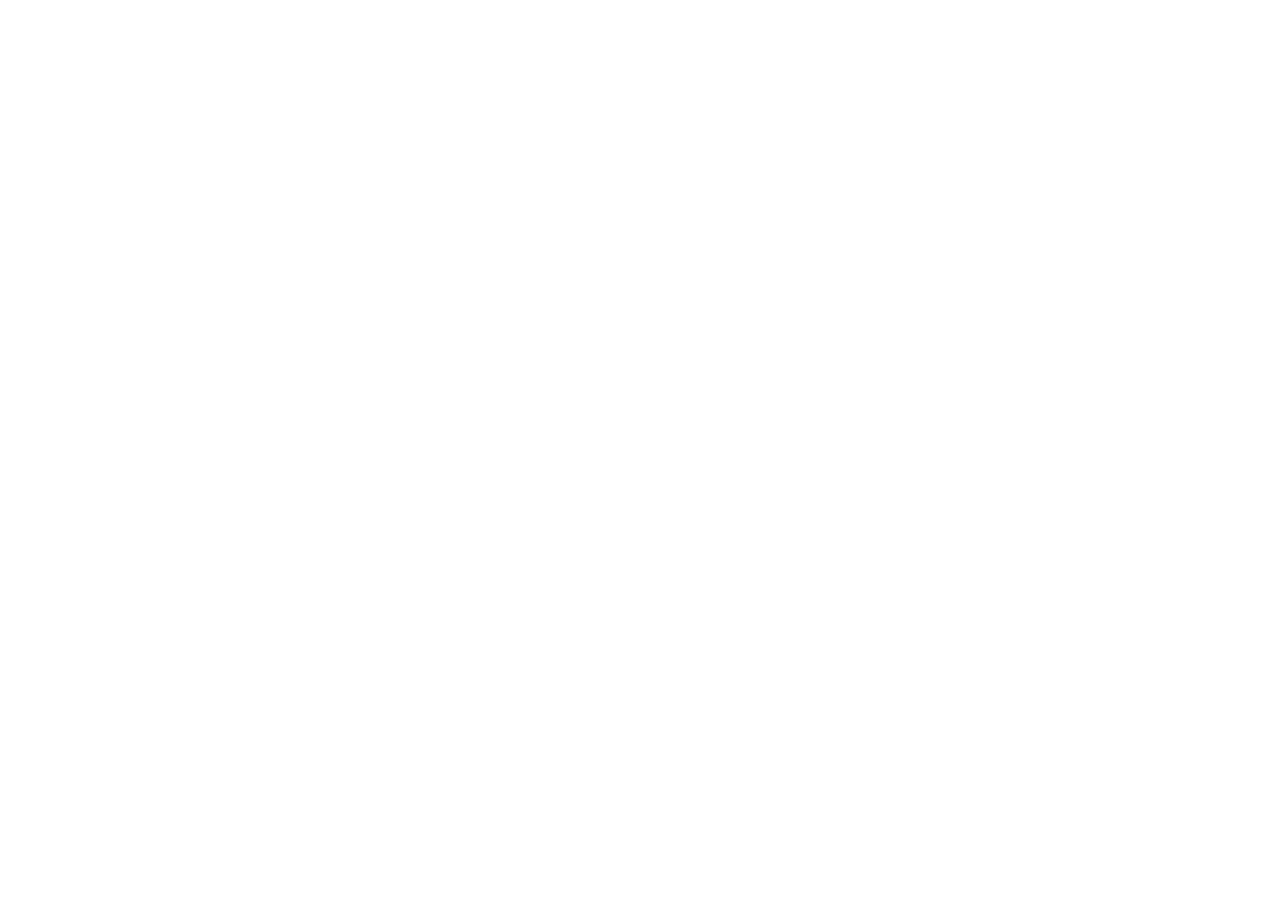
==== public/index.html @ 0d7ba0e9 "Apply saving posts functionality" ====
<!DOCTYPE html>
<html lang="pt-br">

<head>
  <meta charset="utf-8" />
  <meta name="viewport" content="width=device-width, initial-scale=1" />
  <title>Instagram React</title>
  <link rel="preconnect" href="https://fonts.gstatic.com">
  <link href="https://fonts.googleapis.com/css2?family=Roboto:ital,wght@0,100;0,300;0,500;1,400&display=swap"
    rel="stylesheet">
  <link rel="stylesheet" href="./assets/css/reset.css">
  <link rel="stylesheet" href="./assets/css/style.css">
</head>

<body>
  <noscript>You need to enable JavaScript to run this app.</noscript>
  <div class="root">
  </div>

  <script src="https://unpkg.com/ionicons@5.4.0/dist/ionicons.js"></script>
</body>

</html>
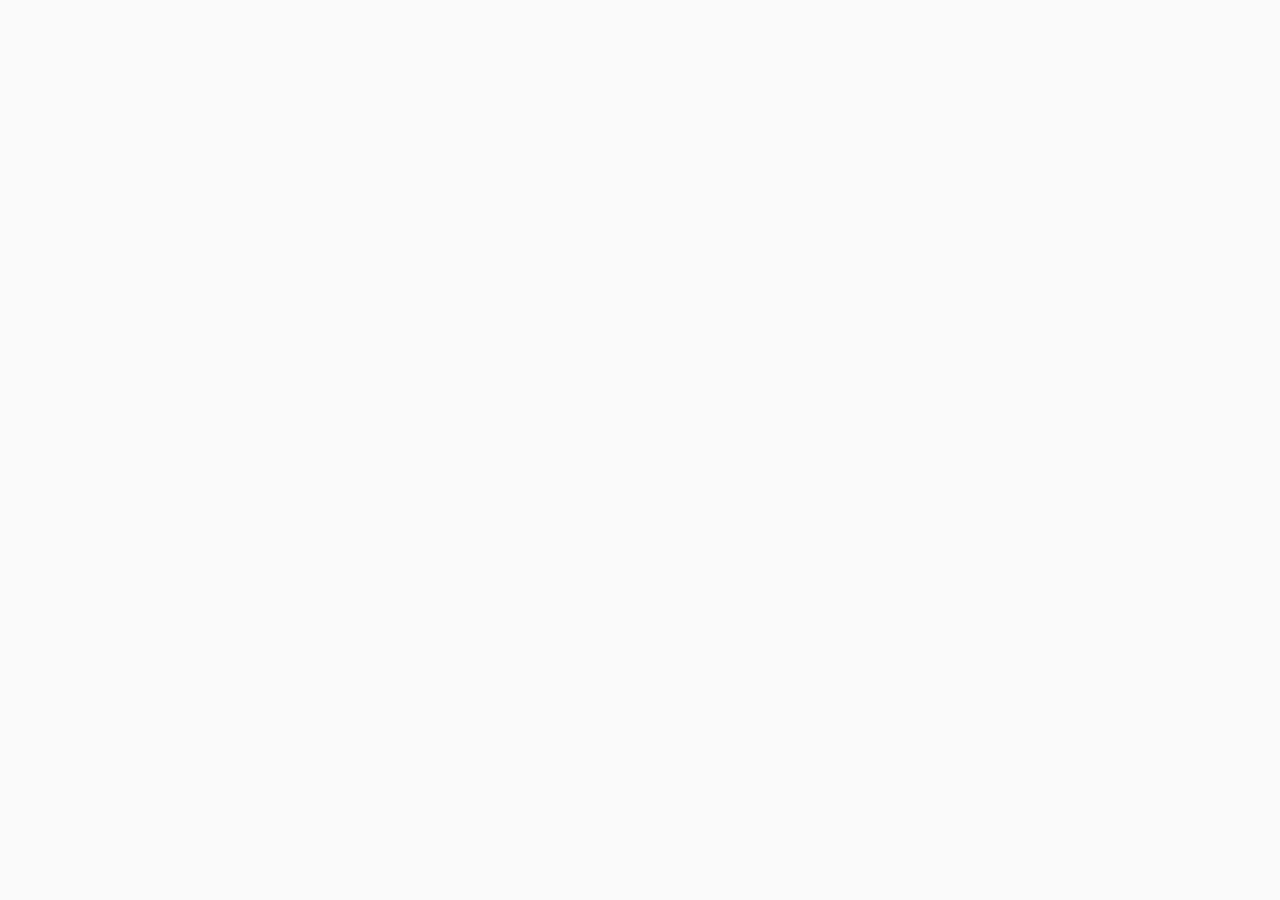
==== commit 04b16dda: "Apply Like functionality, heart animation on doubleclick" ====
--- a/public/index.html
+++ b/public/index.html
@@ -10,11 +10,12 @@
     rel="stylesheet">
   <link rel="stylesheet" href="./assets/css/reset.css">
   <link rel="stylesheet" href="./assets/css/style.css">
+  <link rel="stylesheet" href="./assets/css/interaction.css">
 </head>
 
 <body>
   <noscript>You need to enable JavaScript to run this app.</noscript>
-  <div class="root">
+  <div id="root">
   </div>
 
   <script src="https://unpkg.com/ionicons@5.4.0/dist/ionicons.js"></script>
--- a/public/assets/css/style.css
+++ b/public/assets/css/style.css
@@ -0,0 +1,320 @@
+* {
+  box-sizing: border-box;
+}
+
+body {
+  background-color: #FAFAFA;
+  margin: 54px 0 0;
+  font-family: 'Roboto', sans-serif;
+  color: #262626;
+  font-weight: 400;
+  font-size: 14px;
+}
+
+.navbar {
+  width: 100%;
+  display: flex;
+  justify-content: center;
+  height: 54px;
+  border-bottom: 1px solid #DBDBDB;
+  font-size: 22px;
+  background-color: #FFF;
+  position: fixed;
+  top: 0;
+  left: 0;
+  z-index: 2;
+}
+
+.navbar ion-icon, .navbar img {
+  cursor: pointer;
+}
+
+.navbar .container {
+  width: 100%;
+  max-width: 935px;
+  display: flex;
+  justify-content: space-between;
+  align-items: center;
+  height: 100%;
+}
+
+.navbar .container > * {
+  display: flex;
+  align-items: center;
+  height: 100%;
+}
+
+.navbar .logo img {
+  position: relative;
+  top: 3px;
+}
+
+.navbar .logo .separador {
+  width: 1px;
+  height: 22px;
+  background-color: #DBDBDB;
+  margin: 0 10px;
+}
+
+.navbar .pesquisa input {
+  width: 215px;
+  height: 28px;
+  border-radius: 3px;
+  background-color: #FAFAFA;
+  border: 1px solid #DBDBDB;
+  color: #979797;
+  text-align: center;
+}
+
+.navbar .icones ion-icon {
+  margin: 0 5px;
+}
+
+.navbar .icones-mobile {
+  display: none;
+}
+
+.corpo {
+  display: flex;
+  justify-content: space-between;
+  width: 935px;
+  margin: 0 auto;
+  margin-top: 88px;
+}
+
+.esquerda {
+  width: 100%;
+  max-width: 614px;
+}
+
+.stories {
+  display: flex;
+  align-items: center;
+  height: 118px;
+  border-radius: 3px;
+  border: 1px solid #DBDBDB;
+  padding: 0 18px;
+  overflow: hidden;
+  position: relative;
+}
+
+.story {
+  display: flex;
+  height: 100%;
+  flex-direction: column;
+  justify-content: space-around;
+  align-items: center;
+  padding: 14px 0;
+  font-size: 12px;
+  cursor: pointer;
+  margin-right: 10px;
+}
+
+.story .imagem {
+  display: flex;
+  justify-content: center;
+  align-items: center;
+  height: 66px;
+  width: 66px;
+  background-image: url('../assets/img/story-circle.svg');
+  
+}
+
+.story .imagem img {
+  width: 56px;
+  height: 56px;
+  border-radius: 50%;
+}
+
+.story .usuario {
+  width: 66px;
+  overflow: hidden;
+  text-overflow: ellipsis;
+  text-align: center;
+  height: 14px;
+}
+
+.stories .setinha {
+  position: absolute;
+  right: 10px;
+  top: 45px;
+  height: 32px;
+  width: 32px;
+  color: #FFF;
+  font-size: 28px;
+  cursor: pointer;
+}
+
+.post {
+  border-radius: 3px;
+  border: 1px solid #DBDBDB;
+  display: flex;
+  flex-direction: column;
+  margin-top: 18px;
+}
+
+.post .topo {
+  display: flex;
+  justify-content: space-between;
+  padding: 13px 16px;
+  font-size: 14px;
+  font-weight: 500;
+}
+
+.post .topo .usuario, .post .topo .acoes {
+  display: flex;
+  align-items: center;
+}
+
+.post .topo img {
+  width: 32px;
+  height: 32px;
+  margin-right: 10px;
+}
+
+.post .usuario,
+.post .topo img,
+.post .fundo img,
+.post ion-icon,
+.post strong,
+.usuario ion-icon,
+.usuario > img,
+.conteudo > img,
+.conteudo > video {
+  cursor: pointer;
+}
+
+.conteudo{
+  position: relative;
+}
+
+.post .conteudo img,
+.conteudo video {
+  width: 100%;
+}
+
+.post .fundo .acoes {
+  display: flex;
+  justify-content: space-between;
+  padding: 13px 16px;
+  font-size: 24px;
+}
+
+.post .fundo .acoes div:first-child ion-icon {
+  margin-right: 6px;
+}
+
+.post .fundo .curtidas {
+  display: flex;
+  align-items: center;
+  padding: 0 16px 13px;
+  font-weight: 300;
+}
+
+.post .fundo .curtidas img {
+  width: 20px;
+  height: 20px;
+  margin-right: 10px;
+}
+
+.post:last-child {
+  margin-bottom: 18px;
+}
+
+.sidebar {
+  padding-top: 24px;
+  position: sticky;
+  top: 88px;
+  width: 293px;
+}
+
+.sidebar > .usuario {
+  display: flex;
+  align-items: center;
+}
+
+.sidebar > .usuario img {
+  width: 56px;
+  height: 56px;
+  border-radius: 50%;
+}
+
+.sidebar > .usuario .texto {
+  display: flex;
+  flex-direction: column;
+  margin-left: 14px;
+  margin-bottom: 5px;
+  font-weight: 300;
+}
+
+.sidebar > .usuario .texto strong {
+  font-weight: 700;
+  color: #262626;
+}
+
+.sidebar .sugestoes .titulo {
+  display: flex;
+  justify-content: space-between;
+  align-items: center;
+  padding: 20px 0 14px;
+}
+
+.sidebar .sugestoes .sugestao {
+  display: flex;
+  justify-content: space-between;
+  align-items: center;
+  cursor: pointer;
+  height: 31px;
+  margin-bottom: 16px;
+}
+
+.sidebar .sugestoes .sugestao .usuario {
+  display: flex;
+}
+
+.sidebar .sugestoes img {
+  width: 32px;
+  height: 32px;
+}
+
+.sidebar .sugestoes .seguir {
+  color: #139EF2;
+  font-weight: 600;
+}
+
+.sidebar .sugestoes .sugestao .usuario .texto {
+  margin-left: 10px;
+  display: flex;
+  flex-direction: column;
+  justify-content: space-between;
+}
+
+.sidebar .sugestoes .sugestao .usuario .texto :last-child {
+  color: #8E8E8E;
+  font-weight: 400;
+}
+
+.links, .copyright {
+  font-size: 11px;
+  color: #C7C7C7;
+} 
+
+.links {
+  margin-top: 40px;
+  cursor: pointer;
+}
+
+.copyright {
+  margin-top: 18px;
+}
+
+ion-icon {
+  visibility: visible;
+}
+
+.usuario ion-icon {
+  margin-left: 5px;
+  padding-top: 5px;
+  color: black;
+}
+
--- a/public/assets/css/interaction.css
+++ b/public/assets/css/interaction.css
@@ -0,0 +1,30 @@
+.post>.fundo>.acoes>div:first-child{
+    display: inherit;
+}
+.post>.fundo>.acoes>div>.liked{
+    color:red;
+  }
+
+  .hide{
+    display: none;
+  }
+
+  .overlay{
+    color: white;
+    position: absolute;
+    font-size: 150px;
+    top: 50%;
+    left: 50%;
+    transform: translate(-50%,-50%);
+    transition: all 0.3s;
+    animation: growing 0.3s ease;
+  }
+
+  @keyframes growing{
+    0%{
+      transform: translate(-50%,-50%) scale(0.2);
+    }
+    100%{
+      transform: translate(-50%,-50%) scale(1);
+    }
+  }
